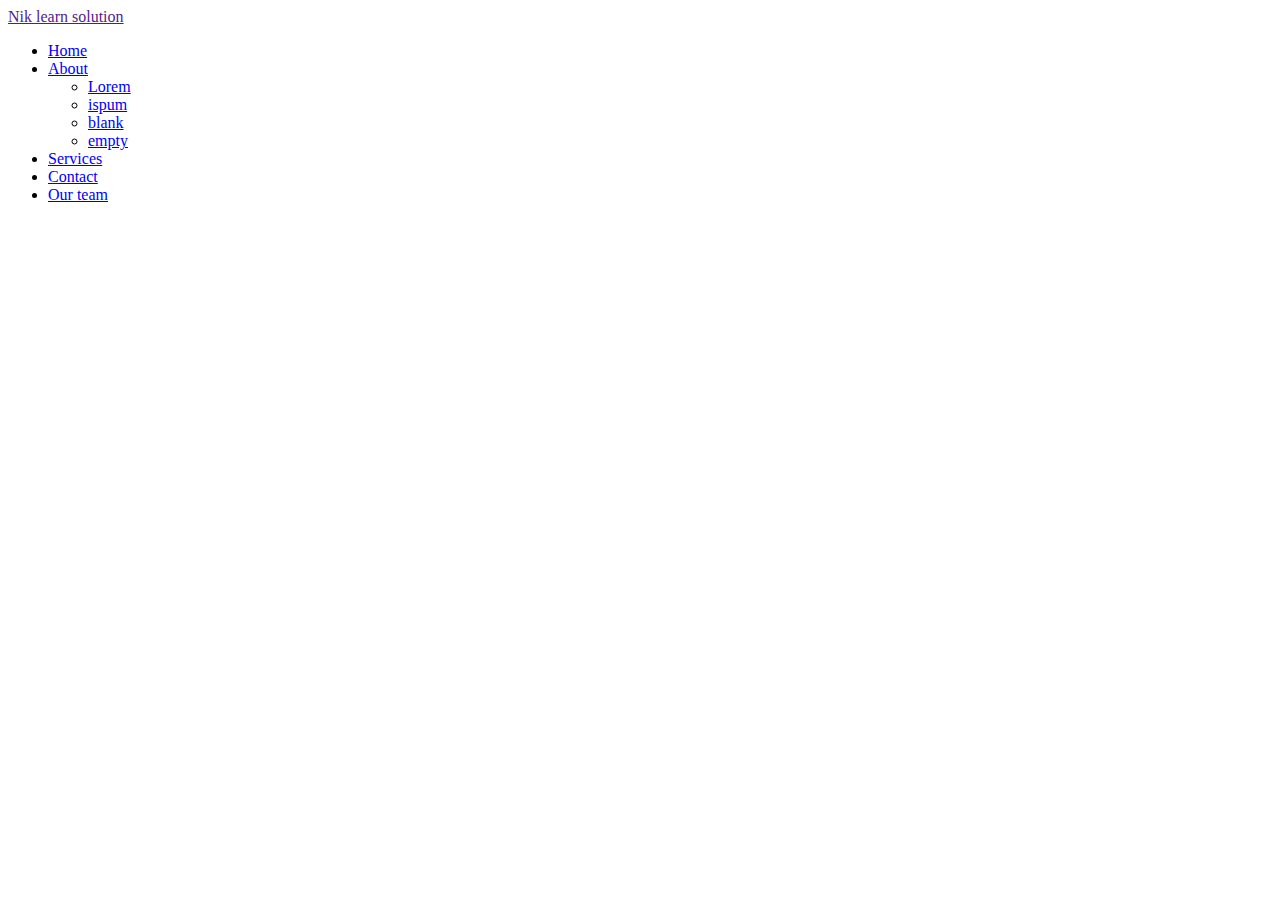
==== WEBPRO1/index.html @ 55a88bc6 "Initial_commit" ====
<!DOCTYPE html>
<html lang="en">
<head>
    <meta charset="UTF-8">
    <meta http-equiv="X-UA-Compatible" content="IE=edge">
    <meta name="viewport" content="width=device-width, initial-scale=1.0">
    <title>Website Dvelopment</title>
    <link rel="stylesheet" href="https://cdnjs.cloudflare.com/ajax/
    libs/font-awesome/5.15.1/css/all.min.css">
    <link rel="stylesheet" href="styles.css">
</head>
<body>
    <div class="'main_container" id="home">
        <div class="navbar">
            <div class="logo">
                <a href="">Nik learn solution</a>
            </div>
            <div class="navbar_items">
                <ul>
                    <li><a href="#">Home</a></li>
                    <li><a href="#about">About</a>
                <ul>
                    <li><a href="#">Lorem</a></li>
                    <li><a href="#">ispum</a></li>
                    <li><a href="#">blank</a></li>
                    <li><a href="#">empty</a></li>
                </ul>
                </li>
                <li><a href="http://www.simplelearn.coporate-traninhg">Services</a></li>
                <li><a href="#contactus">Contact</a></li>
                <li><a href="#team">Our team</a></li>
                </ul>
                
            </div>
        </div>
    </div>
</body>
</html>
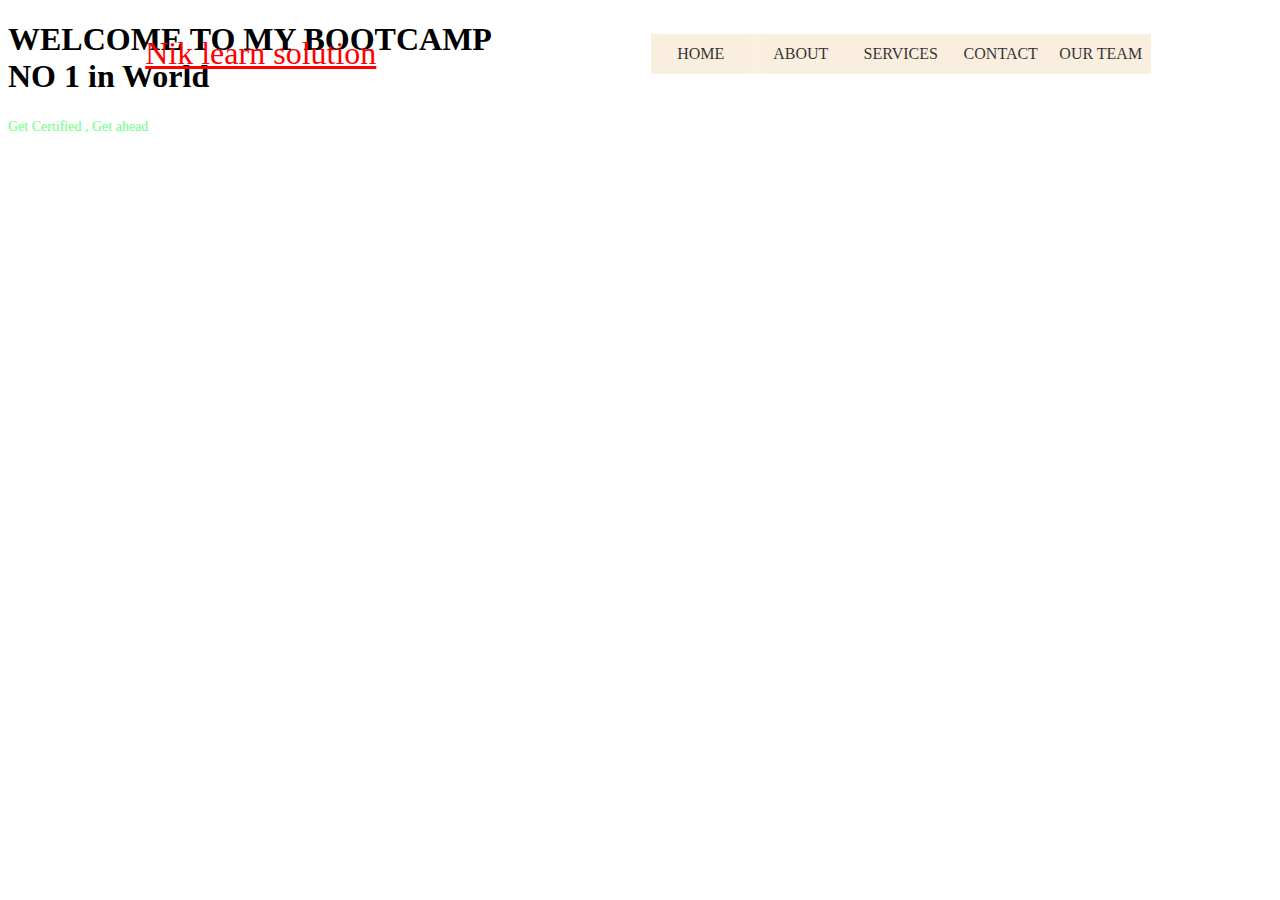
==== commit 48054230: "CSS_Banner" ====
--- a/WEBPRO1/index.html
+++ b/WEBPRO1/index.html
@@ -33,6 +33,14 @@
                 
             </div>
         </div>
+        <div class="'banner_image">
+            <div class="'banner_content">
+                <h1> WELCOME TO MY BOOTCAMP <br> <span> NO 1 in World</span></h1>
+                <p> Get Certified , Get ahead</p>
+            </div>
+        </div>
+
+        
     </div>
 </body>
 </html>--- a/WEBPRO1/styles.css
+++ b/WEBPRO1/styles.css
@@ -0,0 +1,129 @@
+@import url('https://fonts.googleapis.com/css?family=Allura|Josefin+Sans')
+
+*{
+    margin: 0;
+    padding: 0;
+    box-sizing: border-box;
+    outline: none;
+    list-style: none;
+    text-decoration: none;
+    font-family: josefin Sans , sans-serif;
+
+}
+
+p{
+    margin-bottom: 15px;
+    font-size: 14px;
+    line-height: 20px;
+    color: rgb(107, 255, 131);
+
+}
+
+h1.title{
+    margin-bottom: 20px;
+    color: orange;
+    font-family: 'Allura','cursive';
+    text-transform: uppercase;
+    font-size: 38px;
+    word-spacing: 25px;
+    letter-spacing: 5px;
+
+}
+
+.btn a{
+    width: 180px;
+    height: 35px;
+    line-height: 35px;
+    border: 2px solid black;
+    color: red;
+    display: block;
+    margin: 25px auto 0;
+    text-align: center;
+
+}
+
+.main-container{
+    position: relative;
+}
+
+.navbar{
+    width: 100%;
+    height: 65px;
+    position: absolute;
+    display: flex;
+    justify-content: space-around;
+    align-items: center;
+
+}
+
+.logo a{
+    font-family: 'Allura', 'cursive';
+    font-size: 32px;
+    color: red;
+}
+
+.navbar_items ul{
+    margin: 0;
+    padding: 0;
+    list-style: none;
+
+}
+
+.navbar_items ul li{
+    float: left;
+    width: 100px;
+    height: 40px;
+    background-color: antiquewhite;
+    opacity: .8;
+    line-height: 40px;
+    text-align: center;
+}
+
+.navbar_items ul li a{
+    text-transform: uppercase;
+    color: black;
+    text-decoration: none;
+    display: block;
+
+}
+
+.navbar_items ul li a:hover{
+    background-color: tomato;
+
+}
+
+.navbar_items ul li a:after{
+    background-color: aliceblue;
+    position: absolute;
+    left: 50%;
+    bottom: 0;
+    transform: translateX(-50%) scaleX(0);
+    transform-origin: 50% 50%;
+    width: 100%;
+    height: 2px;
+    transition: transform 250ms;
+
+}
+
+.navbar_items ul li a:hover::after{
+    transform: translateX(-50%) scaleX(1.0);
+}
+
+.navbar_items ul li ul li{
+    display: none;
+}
+.navbar_items ul li:hover ul li{
+    display: block;
+
+}
+
+.banner_content{
+    text-align: center;
+    color: aliceblue;
+}
+
+.banner_content h1{
+    text-transform: uppercase;
+    line-height: 38px;
+    
+}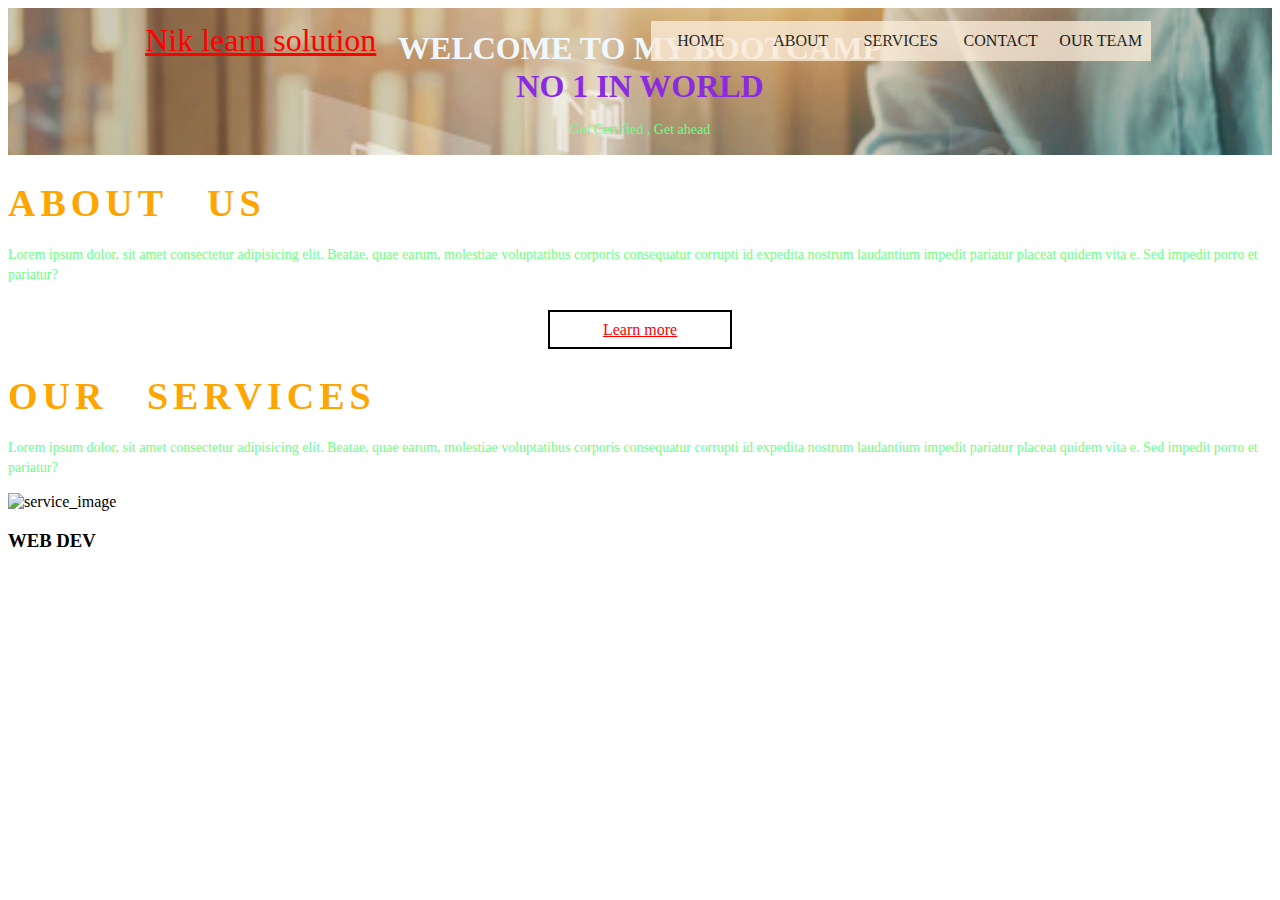
==== commit a106fc4c: "Images_part" ====
--- a/WEBPRO1/index.html
+++ b/WEBPRO1/index.html
@@ -33,11 +33,31 @@
                 
             </div>
         </div>
-        <div class="'banner_image">
-            <div class="'banner_content">
+        <div class="banner_image">
+            <div class="banner_content">
                 <h1> WELCOME TO MY BOOTCAMP <br> <span> NO 1 in World</span></h1>
                 <p> Get Certified , Get ahead</p>
             </div>
+        </div>
+        <div class="about" id="about">
+            <h1 class="title">About us</h1>
+            <p>Lorem ipsum dolor, sit amet consectetur adipisicing elit. Beatae, quae earum, molestiae voluptatibus corporis consequatur corrupti id expedita nostrum laudantium impedit pariatur placeat quidem vita
+                e. Sed impedit porro et pariatur?</p>
+                <div class="btn"><a href="#">Learn more</a></div>
+        </div>
+        <div class="services" id="services">
+            <h1 class="title">Our services</h1>
+            <p>Lorem ipsum dolor, sit amet consectetur adipisicing elit. Beatae, quae earum, molestiae voluptatibus corporis consequatur corrupti id expedita nostrum laudantium impedit pariatur placeat quidem vita
+                e. Sed impedit porro et pariatur?</p>
+                <div class="diff_services">
+                    <div class="diff_services_item">
+                        <img src="images/stationary-yellow-background-flat-lay-copy-space-office-education-concept-133204411.jpg" alt="service_image">
+                        <h3 class="sub_title">WEB DEV</h3>
+                    </div>
+                    <div class="diff_services_item">
+                        <img src="images/stationary-yellow-background-flat-lay-copy-space-office-education-concept-133204411.jpg" alt="">
+                    </div>
+                </div>
         </div>
 
         
--- a/WEBPRO1/styles.css
+++ b/WEBPRO1/styles.css
@@ -125,5 +125,19 @@
 .banner_content h1{
     text-transform: uppercase;
     line-height: 38px;
+    margin-bottom: 15px;
+
     
+}
+.banner_content h1 span{
+    color: blueviolet;
+}
+.banner_image {
+    background: url("Images/istockphoto-1290864946-170667a.jpg") no-repeat top center;
+    background-size: cover;
+    width: 100%;
+    height: 600%;
+    display: flex;
+    justify-content: center;
+    align-items: center;
 }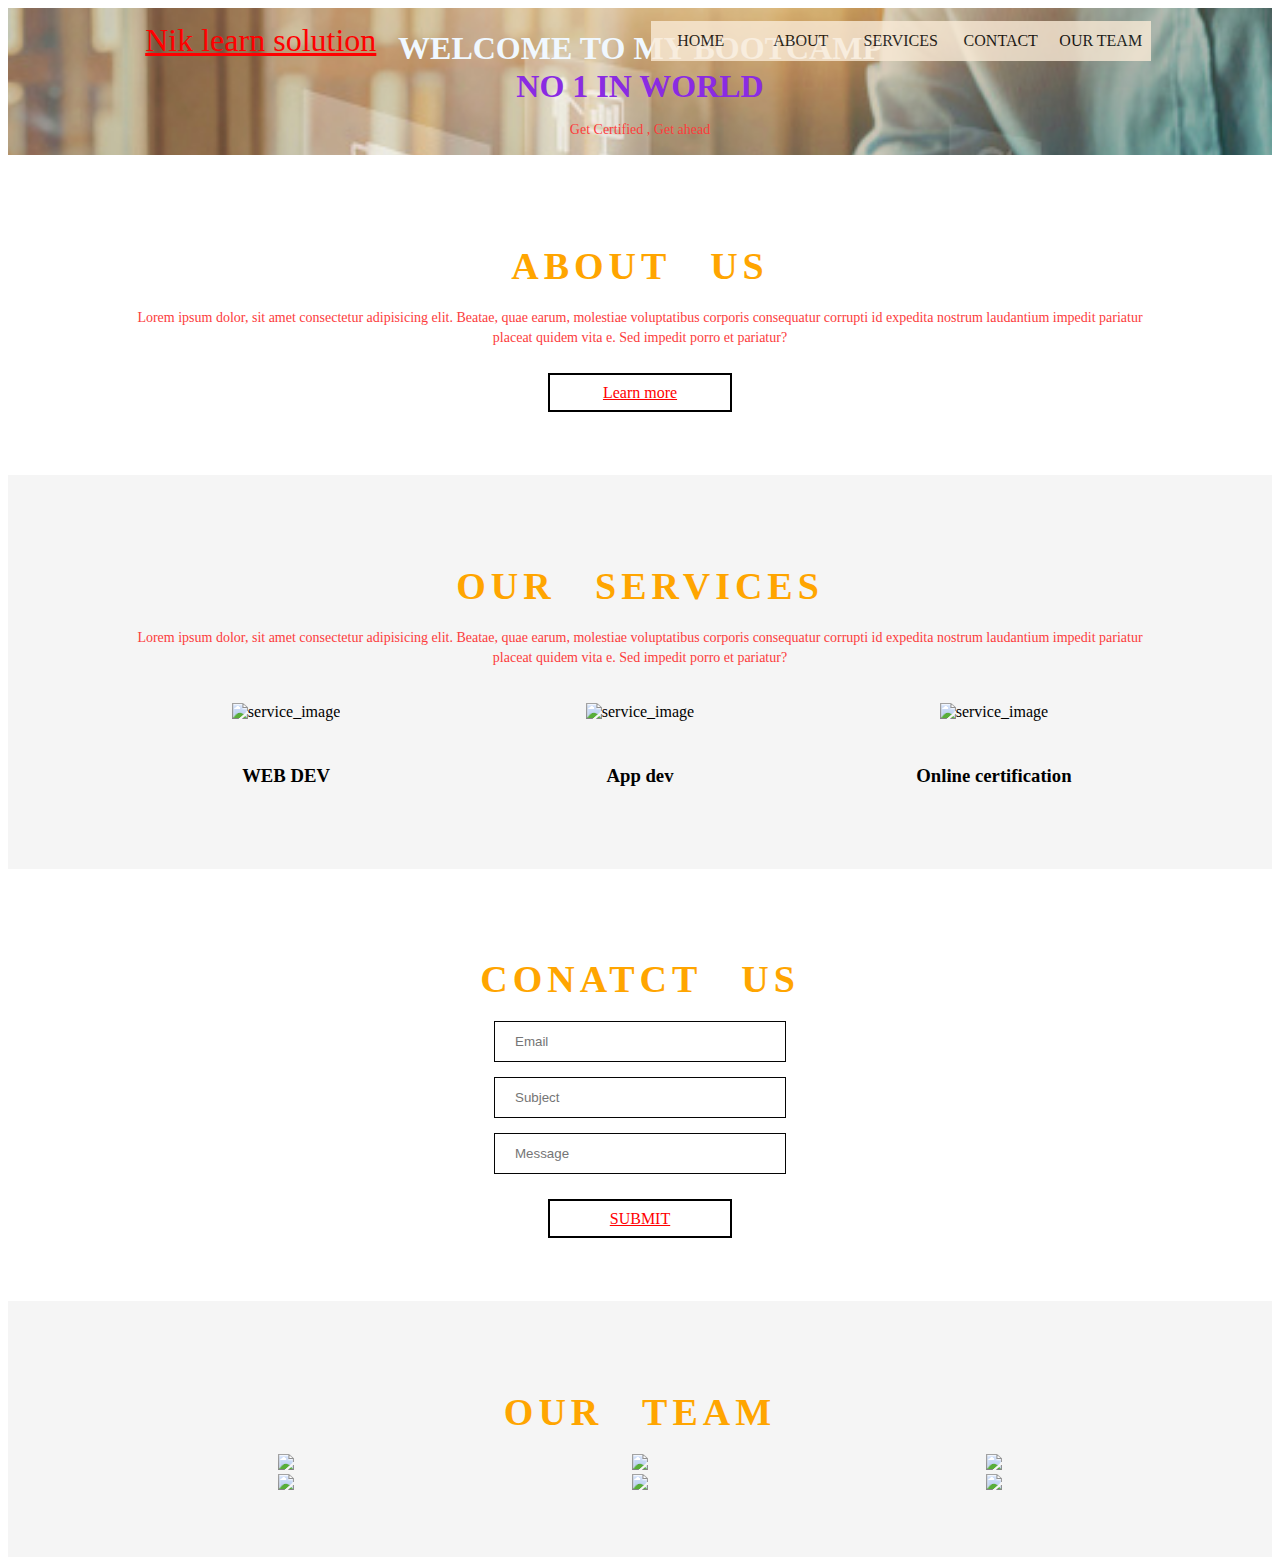
==== commit 7fa33c49: "Courses and Ourteam added" ====
--- a/WEBPRO1/index.html
+++ b/WEBPRO1/index.html
@@ -51,15 +51,68 @@
                 e. Sed impedit porro et pariatur?</p>
                 <div class="diff_services">
                     <div class="diff_services_item">
-                        <img src="images/stationary-yellow-background-flat-lay-copy-space-office-education-concept-133204411.jpg" alt="service_image">
+                        <img src="images/1.jpg" alt="service_image">
                         <h3 class="sub_title">WEB DEV</h3>
                     </div>
                     <div class="diff_services_item">
-                        <img src="images/stationary-yellow-background-flat-lay-copy-space-office-education-concept-133204411.jpg" alt="">
+                        <img src="images/2.jpg" alt="service_image">
+                        <h3 class="sub_title">App dev</h3>
+                    </div>
+                    <div class="diff_services_item">
+                        <img src="images/3.jpg" alt="service_image">
+                        <h3 class="sub_title">Online certification</h3>
                     </div>
                 </div>
         </div>
+        <div class="contactus" id="conatctus">
+            <h1 class="title"> Conatct us</h1>
+            <div class="form_wrapper">
+                <div class="form_input" >
+                    <input type="text" placeholder="Email">
+                </div>
+                <div class="form_input" >
+                    <input type="text" placeholder="Subject">
+                </div>
+                <div class="form_input" >
+                    <input type="text" placeholder="Message">
+                </div>
+                <div class="btn">
+                    <a href="#">SUBMIT</a>
+                </div>
+            </div>
+        </div>
 
+
+
+
+        <div class="ourteam" id="ourteam" >
+            <h1 class="title">Our team</h1>
+            <div class="ourteam_wrapper">
+                <div class="team-1 team">
+                    <div class="team-members" data-name="kislay k">
+                        <img src="images/1.jpg">
+                    </div>
+                    <div class="team-members" data-name="Avijeet ">
+                        <img src="images/2.jpg">
+                    </div>
+                    <div class="team-members" data-name="Siddam B">
+                        <img src="images/3.jpg">
+                    </div>
+                </div>
+
+                <div class="team-2 team">
+                    <div class="team-members" data-name="Nikhil">
+                        <img src="images/4.jpg">
+                    </div>
+                    <div class="team-members" data-name="Tanu">
+                        <img src="images/5.webp">
+                    </div>
+                    <div class="team-members" data-name="Neha">
+                        <img src="images/1.jpg">
+                    </div>
+                </div>
+            </div>
+        </div>
         
     </div>
 </body>
--- a/WEBPRO1/styles.css
+++ b/WEBPRO1/styles.css
@@ -15,7 +15,7 @@
     margin-bottom: 15px;
     font-size: 14px;
     line-height: 20px;
-    color: rgb(107, 255, 131);
+    color: rgb(252, 60, 60);
 
 }
 
@@ -133,11 +133,87 @@
     color: blueviolet;
 }
 .banner_image {
-    background: url("Images/istockphoto-1290864946-170667a.jpg") no-repeat top center;
+    background: url("Images/3.jpg") no-repeat top center;
     background-size: cover;
     width: 100%;
     height: 600%;
     display: flex;
     justify-content: center;
     align-items: center;
+}
+
+.about,
+.services,
+.contactus,
+.ourteam{
+    text-align: center;
+    padding: 5% 10%;
+
+}
+.services{
+    background: whitesmoke;
+
+}
+.diff_services{
+    margin-top: 35px;
+    display: flex;
+    justify-content: space-between;
+
+}
+.diff_services .diff_services_item{
+    width: 30%;
+}
+.diff_services .diff_services_item img{
+    width: 100%;
+    margin-bottom:25px ;
+}
+.diff_services .diff_services_item img h3{
+    color: tomato;
+    margin-bottom: 15px;
+}
+.form_wrapper .form_input{
+    margin-bottom: 15px;
+
+}
+.form_wrapper .form_input textarea{
+    width: 250px;
+    padding: 12px 20px;
+    height: 80px;
+    resize: none;
+    border: 1px solid rgb(0, 0, 0);
+
+}
+.form_wrapper .form_input input[type="text"]{
+    width: 250px;
+    padding: 12px 20px;
+    border: 1px solid rgb(5, 5, 5);
+}
+.ourteam{
+    background: whitesmoke;
+    
+}
+.ourteam_wrapper{
+    display: flex;
+    flex-direction:column;
+}
+.ourteam_wrapper .team{
+    display: flex;
+    justify-content: space-between;
+}
+.ourteam_wrapper .team-members{
+    width: 30%;
+    height: auto;
+    cursor: pointer;
+    overflow: hidden;
+    position: relative;
+}
+.ourteam_wrapper .team_members img{
+    display: block;
+    width: 100%;
+    height: auto;
+    transition: all 0.5s ease;
+
+}
+.ourteam_wrapper .team_members :hover img{
+    transform:scale(1,1);
 }